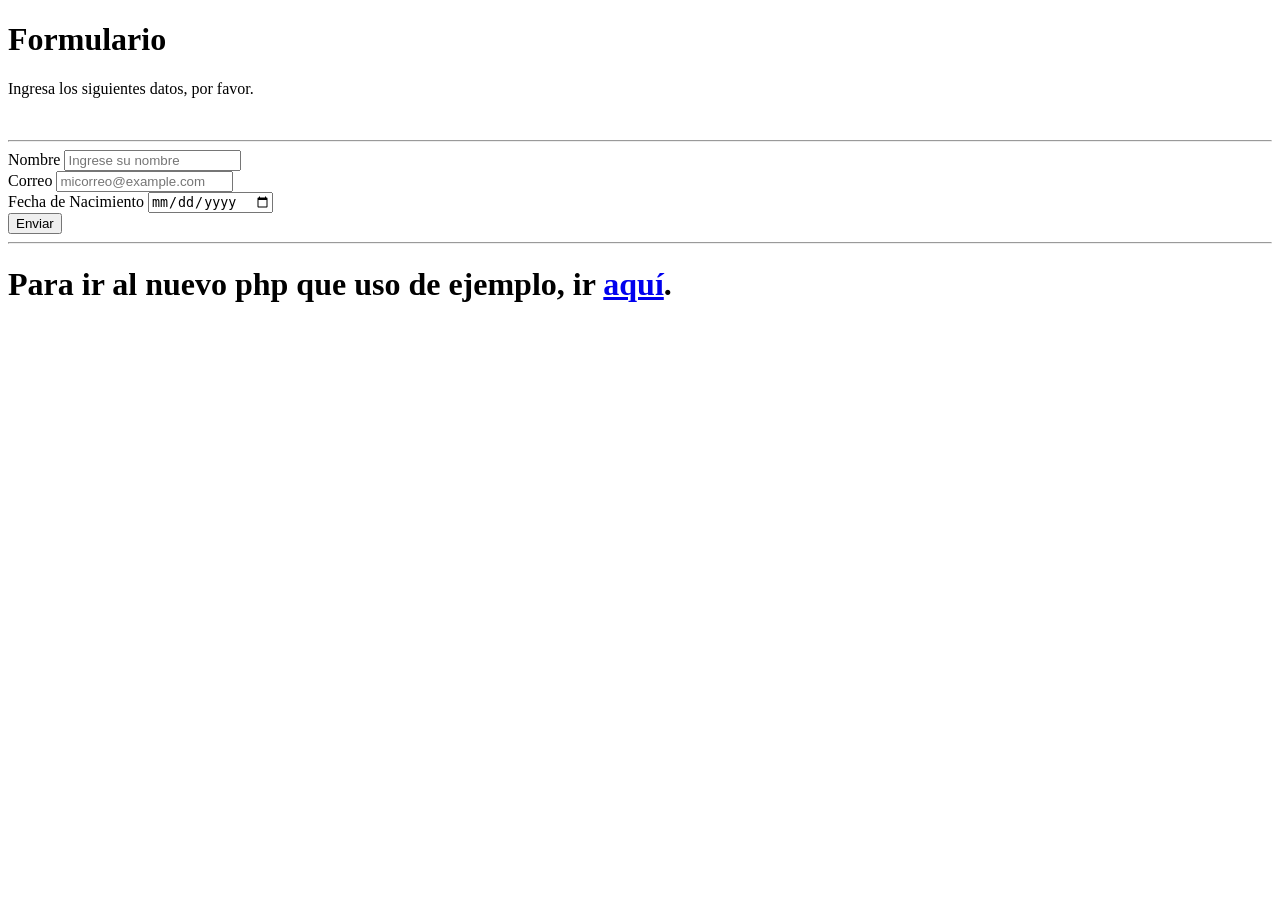
==== web/index.html @ 27469885 "PHP en pleno funcionamiento. Implementación de INDEX del formulario" ====
<!DOCTYPE html>
<html lang="es">
<head>
    <title>Formulario</title>
</head>
<body>
    <h1>Formulario</h1>
    <p>Ingresa los siguientes datos, por favor.</p> <br>
    <hr>
    <form action="recibe.php" method="POST">
    <label for="nombre">Nombre</label>
    <input type = "text" id="nombre" name="nombre" placeholder="Ingrese su nombre"><br>
    <label for="correo">Correo</label>
    <input type="email" id="correo" name="correo" placeholder="micorreo@example.com"> <br>
    <label for="fechaN">Fecha de Nacimiento</label>
    <input type="date" name="fechaN" id="fechaN"> <br>
    <button type="submit">Enviar</button>
    </form>
    <hr>
    <h1>Para ir al nuevo php que uso de ejemplo, ir <a href="ejemplo.php">aquí</a>.</h1>
</body>
</html>
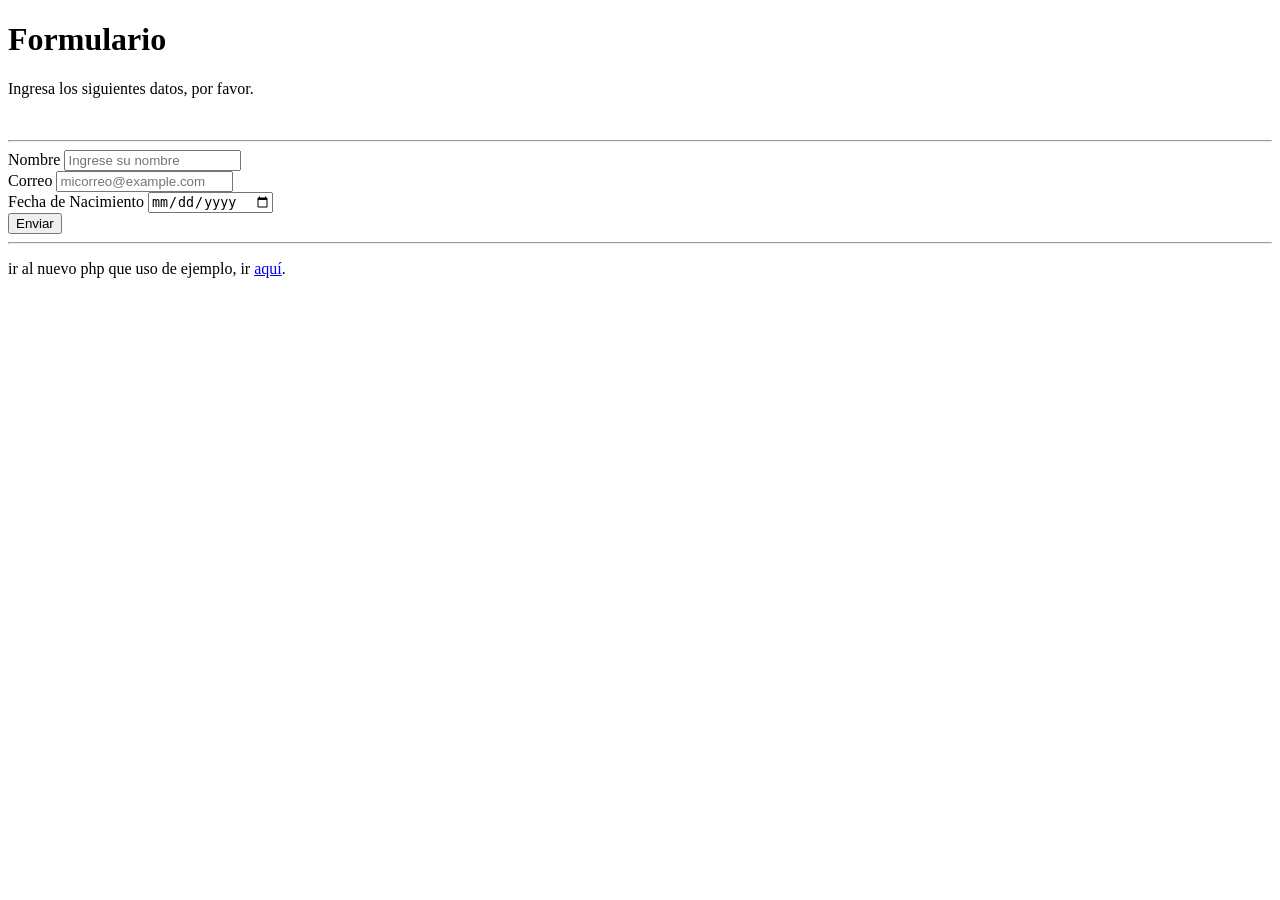
==== commit ecd0960e: "Modificación de index y recibe.php Reacomodo de pruebas." ====
--- a/web/index.html
+++ b/web/index.html
@@ -17,6 +17,6 @@
     <button type="submit">Enviar</button>
     </form>
     <hr>
-    <h1>Para ir al nuevo php que uso de ejemplo, ir <a href="ejemplo.php">aquí</a>.</h1>
+    <p> ir al nuevo php que uso de ejemplo, ir <a href="ejemplo.php">aquí</a>.</p>
 </body>
 </html>
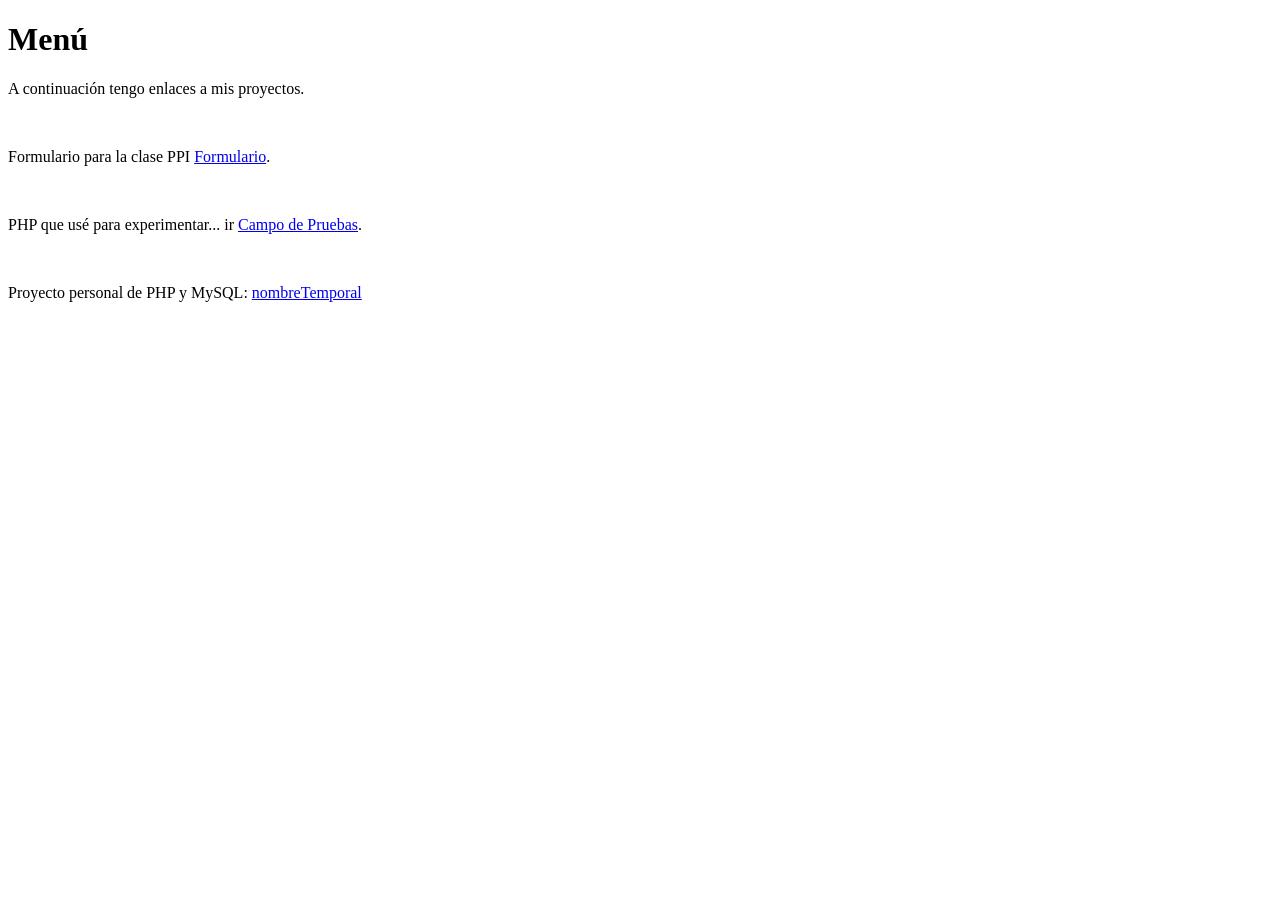
==== commit 3ea51800: "Reorganización de las carpetas. Y avance en database, php" ====
--- a/web/index.html
+++ b/web/index.html
@@ -4,19 +4,10 @@
     <title>Formulario</title>
 </head>
 <body>
-    <h1>Formulario</h1>
-    <p>Ingresa los siguientes datos, por favor.</p> <br>
-    <hr>
-    <form action="recibe.php" method="POST">
-    <label for="nombre">Nombre</label>
-    <input type = "text" id="nombre" name="nombre" placeholder="Ingrese su nombre"><br>
-    <label for="correo">Correo</label>
-    <input type="email" id="correo" name="correo" placeholder="micorreo@example.com"> <br>
-    <label for="fechaN">Fecha de Nacimiento</label>
-    <input type="date" name="fechaN" id="fechaN"> <br>
-    <button type="submit">Enviar</button>
-    </form>
-    <hr>
-    <p> ir al nuevo php que uso de ejemplo, ir <a href="ejemplo.php">aquí</a>.</p>
+    <h1>Menú</h1>
+    <p> A continuación tengo enlaces a mis proyectos.</p><br>
+    <p> Formulario para la clase PPI <a href="Formulario.html">Formulario</a>.</p> <br>
+    <p> PHP que usé para experimentar... ir <a href="CDP.php">Campo de Pruebas</a>.</p> <br>
+    <p> Proyecto personal de PHP y MySQL: <a href="Nombre.html">nombreTemporal</a></p>
 </body>
 </html>
